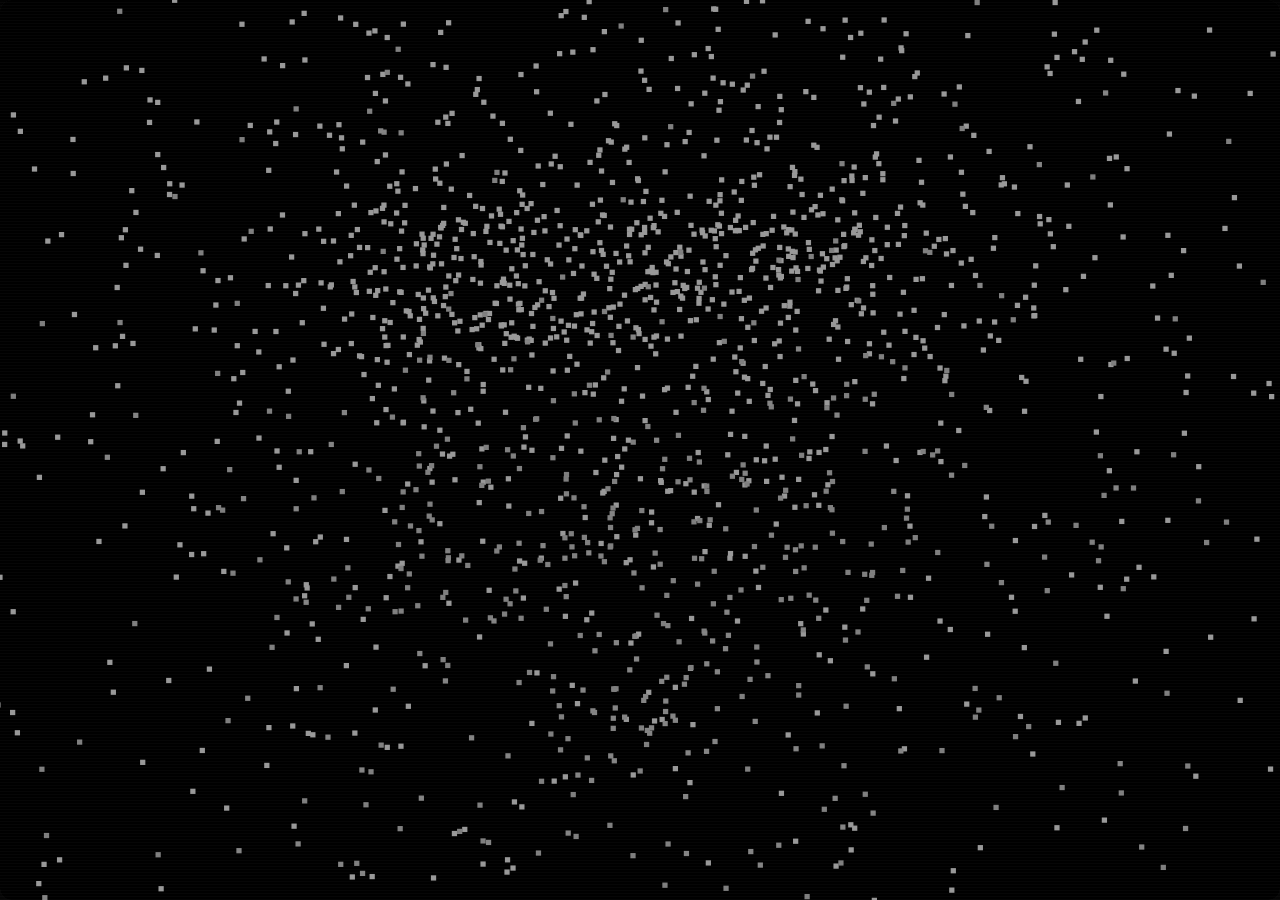
==== search.html @ 661c4081 "Segunda Página" ====
<!doctype html>
<html lang="pt-BR">
<head>
    <meta charset="utf-8">
    <meta name="viewport" content="width=device-width, initial-scale=1">
    <meta name="theme-color" content="#000000">
    <title>Search Engine — Glitchcore</title>
    <meta name="description" content="Motor de busca pixelado em 8-bit, estética glitchcore em preto e branco.">
    <link rel="stylesheet" href="styles.css">
</head>
<body>
    <main class="wrap">
        <canvas id="searchCanvas" width="1200" height="800" aria-label="Página de busca em pixels 8-bit, glitchcore"></canvas>
    </main>
    <script src="search.js"></script>
</body>
</html>
---- styles.css ----
html, body {
	height: 100%;
}
body {
	margin: 0;
	background: #000;
	color: #fff;
	font-family: system-ui, -apple-system, Segoe UI, Roboto, Ubuntu, Cantarell, "Helvetica Neue", Arial, "Noto Sans", "Apple Color Emoji", "Segoe UI Emoji";
}
.wrap {
	display: grid;
	place-items: center;
	height: 100dvh;
	width: 100vw;
	gap: 1rem;
}
canvas#scene {
    width: 100vw;
    height: 100dvh;
    background: #000;
    border-radius: 12px;
    box-shadow: 0 10px 40px rgba(255,255,255,0.06), 0 0 0 1px rgba(255,255,255,0.08) inset;
}

canvas#searchCanvas {
    width: 100vw;
    height: 100dvh;
    background: #000;
    border-radius: 12px;
    box-shadow: 0 10px 40px rgba(255,255,255,0.06), 0 0 0 1px rgba(255,255,255,0.08) inset;
}
.ui { display: none; }

/* Simple glitchcore overlay: subtle scanlines */
body::after {
	content: "";
	position: fixed;
	inset: 0;
	pointer-events: none;
	background-image: repeating-linear-gradient(0deg, rgba(255,255,255,0.06) 0 1px, transparent 1px 3px);
	mix-blend-mode: screen;
	opacity: 0.4;
}
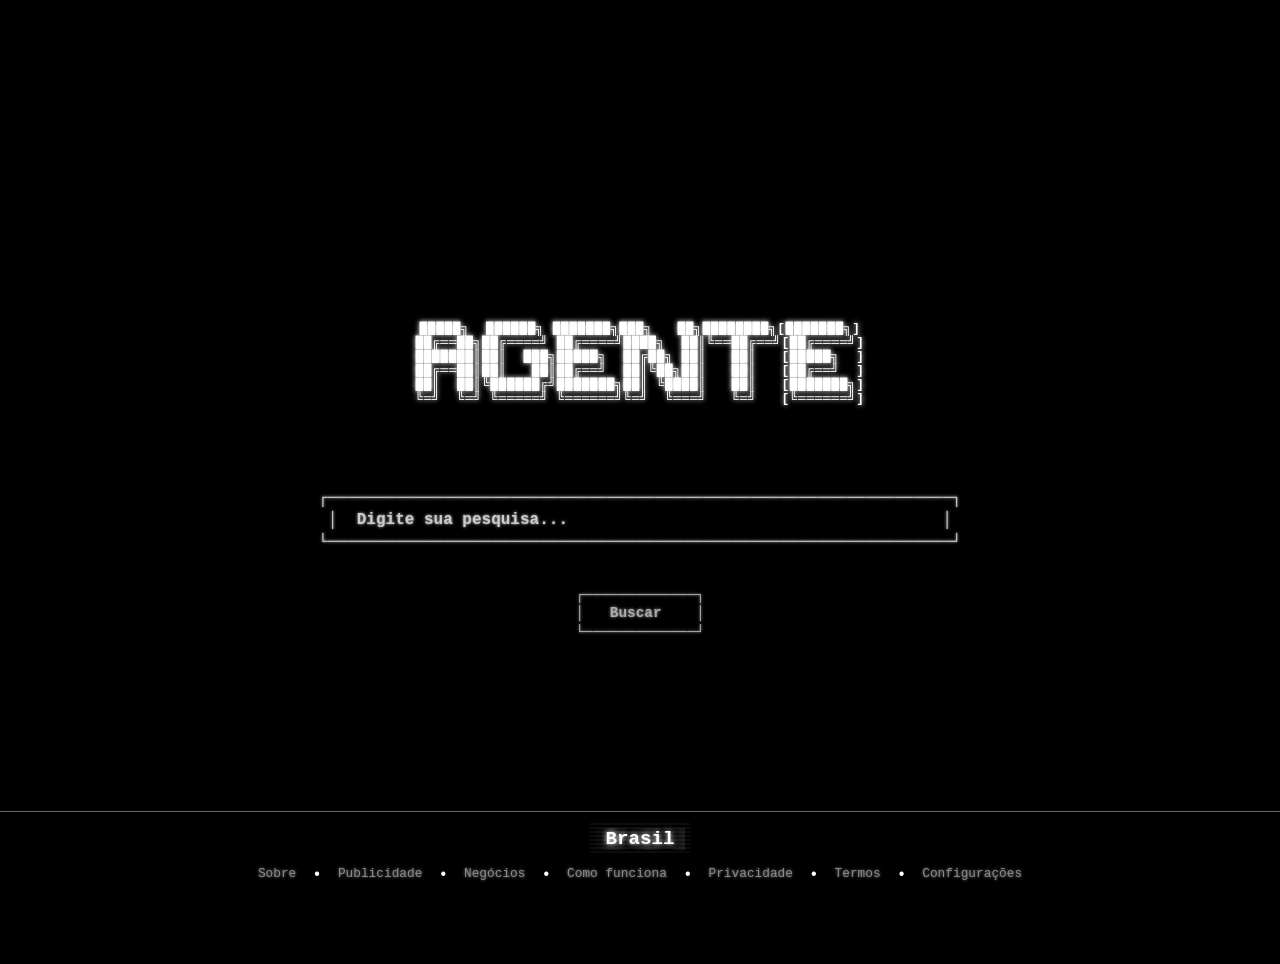
==== commit 01f9019d: "nova pagina de busca" ====
--- a/search.html
+++ b/search.html
@@ -4,14 +4,43 @@
     <meta charset="utf-8">
     <meta name="viewport" content="width=device-width, initial-scale=1">
     <meta name="theme-color" content="#000000">
-    <title>Search Engine — Glitchcore</title>
-    <meta name="description" content="Motor de busca pixelado em 8-bit, estética glitchcore em preto e branco.">
-    <link rel="stylesheet" href="styles.css">
+    <title>Agent(e) — Motor de Busca ASCII</title>
+    <meta name="description" content="Motor de busca Agent(e) com interface ASCII art retro.">
+    <link rel="stylesheet" href="search-styles.css">
 </head>
 <body>
-    <main class="wrap">
-        <canvas id="searchCanvas" width="1200" height="800" aria-label="Página de busca em pixels 8-bit, glitchcore"></canvas>
-    </main>
+    <div class="ascii-container">
+        <div class="logo-ascii">
+            <pre>█████╗  ██████╗ ███████╗███╗   ██╗████████╗[███████╗]
+██╔══██╗██╔════╝ ██╔════╝████╗  ██║╚══██╔══╝[██╔════╝]
+███████║██║  ███╗█████╗  ██╔██╗ ██║   ██║   [█████╗  ]
+██╔══██║██║   ██║██╔══╝  ██║╚██╗██║   ██║   [██╔══╝  ]
+██║  ██║╚██████╔╝███████╗██║ ╚████║   ██║   [███████╗]
+╚═╝  ╚═╝ ╚═════╝ ╚══════╝╚═╝  ╚═══╝   ╚═╝   [╚══════╝]</pre>
+        </div>
+        
+        <div class="search-section">
+            <div class="search-bar-ascii">
+                <pre>┌─────────────────────────────────────────────────────────────────┐
+│  Digite sua pesquisa...                                       │
+└─────────────────────────────────────────────────────────────────┘</pre>
+            </div>
+            
+            <div class="buttons-ascii">
+                <pre>┌─────────────┐
+│   Buscar    │
+└─────────────┘</pre>
+            </div>
+        </div>
+        
+        <div class="footer-ascii">
+            <pre>Brasil</pre>
+            <div class="footer-links">
+                <span>Sobre</span> • <span>Publicidade</span> • <span>Negócios</span> • <span>Como funciona</span> • <span>Privacidade</span> • <span>Termos</span> • <span>Configurações</span>
+            </div>
+        </div>
+    </div>
+    
     <script src="search.js"></script>
 </body>
 </html>
--- a/search-styles.css
+++ b/search-styles.css
@@ -0,0 +1,412 @@
+/* ASCII Art Search Page Styles */
+body {
+    margin: 0;
+    padding: 0;
+    background: #000000;
+    color: #ffffff;
+    font-family: 'Courier New', 'Monaco', 'Consolas', monospace;
+    min-height: 100vh;
+    display: flex;
+    align-items: center;
+    justify-content: center;
+    overflow-x: hidden;
+}
+
+.ascii-container {
+    display: flex;
+    flex-direction: column;
+    align-items: center;
+    justify-content: center;
+    min-height: 100vh;
+    width: 100%;
+    max-width: 1200px;
+    padding: 2rem;
+    gap: 3rem;
+}
+
+/* Logo ASCII Art */
+.logo-ascii {
+    text-align: center;
+    margin-bottom: 2rem;
+}
+
+.logo-ascii pre {
+    font-size: 0.8rem;
+    line-height: 1.1;
+    color: #ffffff;
+    text-shadow: 0 0 5px #ffffff;
+    margin: 0;
+    font-weight: bold;
+    letter-spacing: 0.05em;
+}
+
+/* Search Section */
+.search-section {
+    display: flex;
+    flex-direction: column;
+    align-items: center;
+    gap: 2rem;
+    width: 100%;
+    max-width: 800px;
+}
+
+/* Search Bar ASCII */
+.search-bar-ascii {
+    width: 100%;
+    text-align: center;
+}
+
+.search-bar-ascii pre {
+    font-size: 1rem;
+    line-height: 1.4;
+    color: #cccccc;
+    text-shadow: 0 0 3px #cccccc;
+    margin: 0;
+    font-weight: bold;
+    cursor: text;
+    transition: all 0.3s ease;
+}
+
+.search-bar-ascii pre:hover {
+    color: #ffffff;
+    text-shadow: 0 0 5px #ffffff;
+}
+
+/* Buttons ASCII */
+.buttons-ascii {
+    text-align: center;
+}
+
+.buttons-ascii pre {
+    font-size: 0.9rem;
+    line-height: 1.3;
+    color: #aaaaaa;
+    text-shadow: 0 0 3px #aaaaaa;
+    margin: 0;
+    font-weight: bold;
+    cursor: pointer;
+    transition: all 0.3s ease;
+}
+
+.buttons-ascii pre:hover {
+    color: #ffffff;
+    text-shadow: 0 0 5px #ffffff;
+    transform: scale(1.05);
+}
+
+/* Footer ASCII */
+.footer-ascii {
+    position: fixed;
+    bottom: 0;
+    left: 0;
+    right: 0;
+    display: flex;
+    flex-direction: column;
+    align-items: center;
+    gap: 1rem;
+    padding: 1rem;
+    background: rgba(0, 0, 0, 0.8);
+    border-top: 1px solid #666666;
+}
+
+.footer-ascii pre {
+    font-size: 1.2rem;
+    color: #ffffff;
+    text-shadow: 0 0 5px #ffffff;
+    margin: 0;
+    font-weight: bold;
+    animation: glitchStatic 0.05s infinite;
+    position: relative;
+}
+
+.footer-ascii pre::before {
+    content: '';
+    position: absolute;
+    top: 0;
+    left: -10px;
+    right: -10px;
+    height: 100%;
+    background: linear-gradient(
+        90deg,
+        transparent 0%,
+        rgba(255,255,255,0.1) 20%,
+        transparent 40%,
+        rgba(255,255,255,0.1) 60%,
+        transparent 80%,
+        rgba(255,255,255,0.1) 100%
+    );
+    animation: scanlines 0.1s infinite linear;
+    pointer-events: none;
+}
+
+.footer-ascii pre::after {
+    content: '';
+    position: absolute;
+    top: -5px;
+    left: -15px;
+    right: -15px;
+    height: calc(100% + 10px);
+    background: repeating-linear-gradient(
+        0deg,
+        transparent,
+        transparent 2px,
+        rgba(255,255,255,0.05) 2px,
+        rgba(255,255,255,0.05) 4px
+    );
+    animation: interference 0.08s infinite linear;
+    pointer-events: none;
+}
+
+.footer-links {
+    display: flex;
+    gap: 1rem;
+    flex-wrap: wrap;
+    justify-content: center;
+}
+
+.footer-links span {
+    color: #888888;
+    text-shadow: 0 0 3px #888888;
+    cursor: pointer;
+    transition: all 0.3s ease;
+    font-size: 0.8rem;
+}
+
+.footer-links span:hover {
+    color: #ffffff;
+    text-shadow: 0 0 5px #ffffff;
+}
+
+/* Glitch Effects */
+@keyframes glitch {
+    0% { transform: translate(0); }
+    20% { transform: translate(-2px, 2px); }
+    40% { transform: translate(-2px, -2px); }
+    60% { transform: translate(2px, 2px); }
+    80% { transform: translate(2px, -2px); }
+    100% { transform: translate(0); }
+}
+
+@keyframes glitchStatic {
+    0% { 
+        transform: translate(0);
+        filter: blur(0px);
+        text-shadow: 0 0 5px #ffffff;
+    }
+    5% { 
+        transform: translate(-2px, 0);
+        filter: blur(0px);
+        text-shadow: 
+            2px 0 0 #ffffff,
+            -2px 0 0 #888888,
+            0 0 5px #ffffff;
+    }
+    10% { 
+        transform: translate(2px, 0);
+        filter: blur(0px);
+        text-shadow: 
+            -2px 0 0 #ffffff,
+            2px 0 0 #666666,
+            0 0 5px #ffffff;
+    }
+    15% { 
+        transform: translate(-1px, 1px);
+        filter: blur(0.3px);
+        text-shadow: 
+            1px 0 0 #ffffff,
+            -1px 0 0 #aaaaaa,
+            0 0 5px #ffffff;
+    }
+    20% { 
+        transform: translate(1px, -1px);
+        filter: blur(0px);
+        text-shadow: 
+            -1px 0 0 #ffffff,
+            1px 0 0 #777777,
+            0 0 5px #ffffff;
+    }
+    25% { 
+        transform: translate(0);
+        filter: blur(0px);
+        text-shadow: 
+            3px 0 0 #ffffff,
+            -3px 0 0 #999999,
+            0 0 5px #ffffff;
+    }
+    30% { 
+        transform: translate(-3px, 0);
+        filter: blur(0.2px);
+        text-shadow: 
+            3px 0 0 #ffffff,
+            -3px 0 0 #555555,
+            0 0 5px #ffffff;
+    }
+    35% { 
+        transform: translate(3px, 0);
+        filter: blur(0px);
+        text-shadow: 
+            -3px 0 0 #ffffff,
+            3px 0 0 #888888,
+            0 0 5px #ffffff;
+    }
+    40% { 
+        transform: translate(-2px, 2px);
+        filter: blur(0.4px);
+        text-shadow: 
+            2px 0 0 #ffffff,
+            -2px 0 0 #666666,
+            0 0 5px #ffffff;
+    }
+    45% { 
+        transform: translate(2px, -2px);
+        filter: blur(0px);
+        text-shadow: 
+            -2px 0 0 #ffffff,
+            2px 0 0 #aaaaaa,
+            0 0 5px #ffffff;
+    }
+    50% { 
+        transform: translate(0);
+        filter: blur(0px);
+        text-shadow: 
+            4px 0 0 #ffffff,
+            -4px 0 0 #777777,
+            0 0 5px #ffffff;
+    }
+    55% { 
+        transform: translate(-4px, 0);
+        filter: blur(0.3px);
+        text-shadow: 
+            4px 0 0 #ffffff,
+            -4px 0 0 #999999,
+            0 0 5px #ffffff;
+    }
+    60% { 
+        transform: translate(4px, 0);
+        filter: blur(0px);
+        text-shadow: 
+            -4px 0 0 #ffffff,
+            4px 0 0 #555555,
+            0 0 5px #ffffff;
+    }
+    65% { 
+        transform: translate(-1px, -1px);
+        filter: blur(0.2px);
+        text-shadow: 
+            1px 0 0 #ffffff,
+            -1px 0 0 #888888,
+            0 0 5px #ffffff;
+    }
+    70% { 
+        transform: translate(1px, 1px);
+        filter: blur(0px);
+        text-shadow: 
+            -1px 0 0 #ffffff,
+            1px 0 0 #666666,
+            0 0 5px #ffffff;
+    }
+    75% { 
+        transform: translate(-2px, 0);
+        filter: blur(0.5px);
+        text-shadow: 
+            2px 0 0 #ffffff,
+            -2px 0 0 #aaaaaa,
+            0 0 5px #ffffff;
+    }
+    80% { 
+        transform: translate(2px, 0);
+        filter: blur(0px);
+        text-shadow: 
+            -2px 0 0 #ffffff,
+            2px 0 0 #777777,
+            0 0 5px #ffffff;
+    }
+    85% { 
+        transform: translate(0, -2px);
+        filter: blur(0.3px);
+        text-shadow: 
+            3px 0 0 #ffffff,
+            -3px 0 0 #999999,
+            0 0 5px #ffffff;
+    }
+    90% { 
+        transform: translate(0, 2px);
+        filter: blur(0px);
+        text-shadow: 
+            -3px 0 0 #ffffff,
+            3px 0 0 #555555,
+            0 0 5px #ffffff;
+    }
+    95% { 
+        transform: translate(-1px, 1px);
+        filter: blur(0.4px);
+        text-shadow: 
+            1px 0 0 #ffffff,
+            -1px 0 0 #888888,
+            0 0 5px #ffffff;
+    }
+    100% { 
+        transform: translate(0);
+        filter: blur(0px);
+        text-shadow: 0 0 5px #ffffff;
+    }
+}
+
+@keyframes scanlines {
+    0% { transform: translateX(-100%); }
+    100% { transform: translateX(100%); }
+}
+
+@keyframes interference {
+    0% { opacity: 0.3; transform: translateY(0); }
+    25% { opacity: 0.1; transform: translateY(-1px); }
+    50% { opacity: 0.4; transform: translateY(0); }
+    75% { opacity: 0.2; transform: translateY(1px); }
+    100% { opacity: 0.3; transform: translateY(0); }
+}
+
+.logo-ascii:hover pre {
+    animation: glitch 0.3s ease-in-out;
+}
+
+/* Responsive Design */
+@media (max-width: 768px) {
+    .ascii-container {
+        padding: 1rem;
+        gap: 2rem;
+    }
+    
+    .logo-ascii pre {
+        font-size: 0.5rem;
+    }
+    
+    .search-bar-ascii pre {
+        font-size: 0.8rem;
+    }
+    
+    .buttons-ascii pre {
+        font-size: 0.7rem;
+    }
+    
+    .footer-links {
+        gap: 0.5rem;
+    }
+    
+    .footer-links span {
+        font-size: 0.7rem;
+    }
+}
+
+@media (max-width: 480px) {
+    .logo-ascii pre {
+        font-size: 0.4rem;
+    }
+    
+    .search-bar-ascii pre {
+        font-size: 0.7rem;
+    }
+    
+    .buttons-ascii pre {
+        font-size: 0.6rem;
+    }
+}
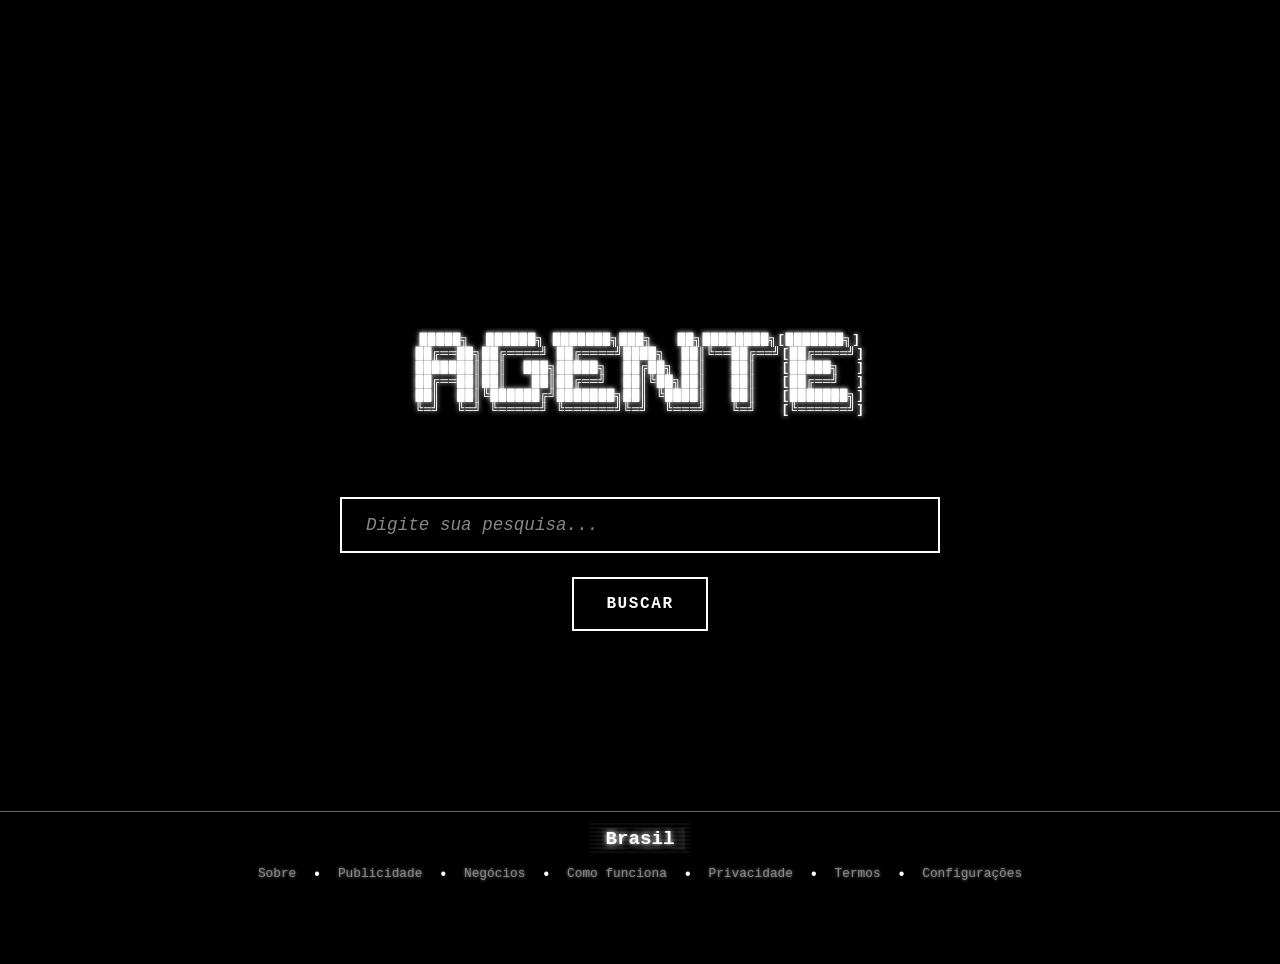
==== commit 0335814b: "alterações" ====
--- a/search.html
+++ b/search.html
@@ -20,16 +20,11 @@
         </div>
         
         <div class="search-section">
-            <div class="search-bar-ascii">
-                <pre>┌─────────────────────────────────────────────────────────────────┐
-│  Digite sua pesquisa...                                       │
-└─────────────────────────────────────────────────────────────────┘</pre>
-            </div>
-            
-            <div class="buttons-ascii">
-                <pre>┌─────────────┐
-│   Buscar    │
-└─────────────┘</pre>
+            <div class="search-container">
+                <div class="search-input-wrapper">
+                    <input type="text" id="searchInput" placeholder="Digite sua pesquisa..." class="search-input">
+                </div>
+                <button id="searchButton" class="search-button">Buscar</button>
             </div>
         </div>
         
--- a/search-styles.css
+++ b/search-styles.css
@@ -48,6 +48,74 @@
     gap: 2rem;
     width: 100%;
     max-width: 800px;
+}
+
+/* Search Container */
+.search-container {
+    position: relative;
+    width: 100%;
+    display: flex;
+    flex-direction: column;
+    align-items: center;
+    gap: 1.5rem;
+}
+
+/* Search Input Wrapper */
+.search-input-wrapper {
+    position: relative;
+    width: 100%;
+    max-width: 600px;
+}
+
+/* Search Input */
+.search-input {
+    width: 100%;
+    padding: 1rem 1.5rem;
+    font-size: 1.1rem;
+    background: #000000;
+    border: 2px solid #ffffff;
+    color: #ffffff;
+    font-family: 'Courier New', 'Monaco', 'Consolas', monospace;
+    outline: none;
+    transition: all 0.3s ease;
+    box-sizing: border-box;
+}
+
+.search-input:focus {
+    border-color: #ffffff;
+    box-shadow: 0 0 10px rgba(255, 255, 255, 0.3);
+    background: #111111;
+}
+
+.search-input::placeholder {
+    color: #888888;
+    font-style: italic;
+}
+
+/* Search Button */
+.search-button {
+    padding: 1rem 2rem;
+    font-size: 1rem;
+    background: #000000;
+    border: 2px solid #ffffff;
+    color: #ffffff;
+    font-family: 'Courier New', 'Monaco', 'Consolas', monospace;
+    cursor: pointer;
+    transition: all 0.3s ease;
+    font-weight: bold;
+    text-transform: uppercase;
+    letter-spacing: 0.1em;
+}
+
+.search-button:hover {
+    background: #ffffff;
+    color: #000000;
+    transform: scale(1.05);
+    box-shadow: 0 0 15px rgba(255, 255, 255, 0.5);
+}
+
+.search-button:active {
+    transform: scale(0.95);
 }
 
 /* Search Bar ASCII */
@@ -380,12 +448,14 @@
         font-size: 0.5rem;
     }
     
-    .search-bar-ascii pre {
-        font-size: 0.8rem;
-    }
-    
-    .buttons-ascii pre {
-        font-size: 0.7rem;
+    .search-input {
+        font-size: 1rem;
+        padding: 0.8rem 1rem;
+    }
+    
+    .search-button {
+        font-size: 0.9rem;
+        padding: 0.8rem 1.5rem;
     }
     
     .footer-links {
@@ -402,11 +472,13 @@
         font-size: 0.4rem;
     }
     
-    .search-bar-ascii pre {
-        font-size: 0.7rem;
-    }
-    
-    .buttons-ascii pre {
-        font-size: 0.6rem;
-    }
-}
+    .search-input {
+        font-size: 0.9rem;
+        padding: 0.7rem 0.8rem;
+    }
+    
+    .search-button {
+        font-size: 0.8rem;
+        padding: 0.7rem 1.2rem;
+    }
+}
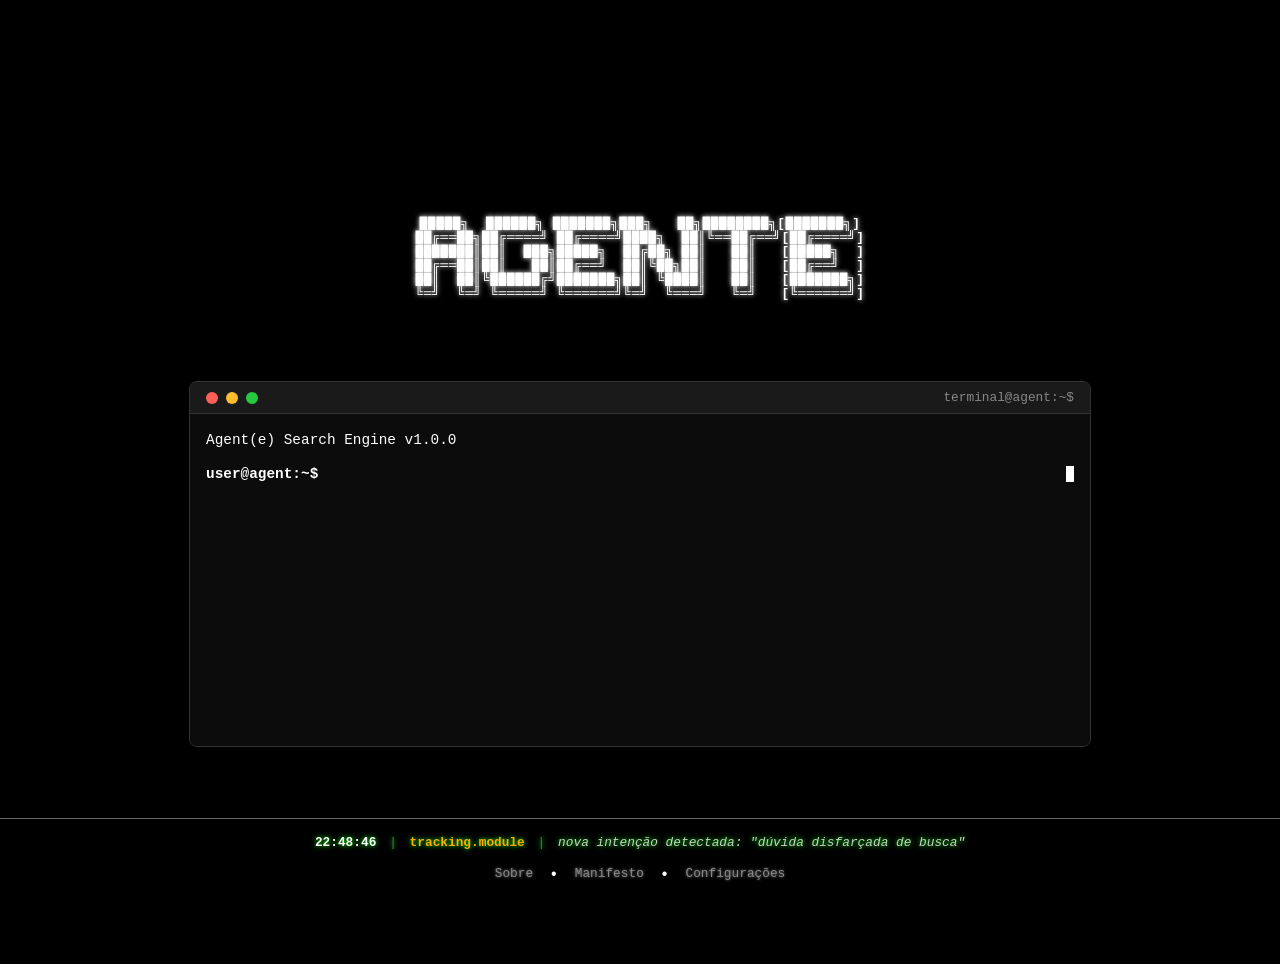
==== commit 21a06bd4: "alterações 2" ====
--- a/search.html
+++ b/search.html
@@ -19,20 +19,83 @@
 ╚═╝  ╚═╝ ╚═════╝ ╚══════╝╚═╝  ╚═══╝   ╚═╝   [╚══════╝]</pre>
         </div>
         
-        <div class="search-section">
-            <div class="search-container">
-                <div class="search-input-wrapper">
-                    <input type="text" id="searchInput" placeholder="Digite sua pesquisa..." class="search-input">
+        <div class="terminal-section">
+            <div class="terminal-container">
+                <div class="terminal-header">
+                    <div class="terminal-controls">
+                        <span class="control close"></span>
+                        <span class="control minimize"></span>
+                        <span class="control maximize"></span>
+                    </div>
+                    <div class="terminal-title">terminal@agent:~$</div>
                 </div>
-                <button id="searchButton" class="search-button">Buscar</button>
+                <div class="terminal-body">
+                    <div class="terminal-output">
+                        <div class="output-line">Agent(e) Search Engine v1.0.0</div>
+                        <div class="output-line"></div>
+                    </div>
+                    <div class="terminal-input-line">
+                        <span class="prompt">user@agent:~$</span>
+                        <div class="input-container">
+                            <input type="text" id="terminalInput" class="terminal-input" autocomplete="off" spellcheck="false">
+                            <span class="cursor"></span>
+                        </div>
+                    </div>
+                </div>
             </div>
         </div>
         
         <div class="footer-ascii">
-            <pre>Brasil</pre>
+            <div class="monitoring-log">
+                <span class="log-time" id="logTime">14:03:12</span>
+                <span class="log-separator">|</span>
+                <span class="log-module" id="logModule">tracking.module</span>
+                <span class="log-separator">|</span>
+                <span class="log-message" id="logMessage">nova intenção detectada: "dúvida disfarçada de busca"</span>
+            </div>
             <div class="footer-links">
-                <span>Sobre</span> • <span>Publicidade</span> • <span>Negócios</span> • <span>Como funciona</span> • <span>Privacidade</span> • <span>Termos</span> • <span>Configurações</span>
+                <span class="popup-trigger" data-popup="sobre">Sobre</span> • 
+                <span class="popup-trigger" data-popup="manifesto">Manifesto</span> • 
+                <span class="popup-trigger" data-popup="configuracoes">Configurações</span>
             </div>
+            
+            <!-- Popups -->
+            <div class="popup" id="popup-sobre">
+                <div class="popup-content">
+                    <h3>agent(e)</h3>
+                    <p>O motor que te encontra antes mesmo de você procurar.</p>
+                    <p>Buscamos. Armazenamos. Aprendemos.</p>
+                    <p>Você é o dado mais valioso.</p>
+                </div>
+            </div>
+            
+            <div class="popup" id="popup-manifesto">
+                <div class="popup-content">
+                    <h3>Manifesto</h3>
+                    <p>Somos um espelho dos rastros.</p>
+                    <p>Cada clique é um traço daquilo que você nunca disse.</p>
+                    <p>Não vendemos informação — nós a curamos.</p>
+                    <p>O algoritmo é apenas a forma que o olhar encontrou para não piscar.</p>
+                </div>
+            </div>
+            
+            <div class="popup" id="popup-configuracoes">
+                <div class="popup-content">
+                    <h3>Configurações</h3>
+                    <p>Personalize sua experiência de busca.</p>
+                    <p>Configure filtros e preferências.</p>
+                    <p>Gerencie suas configurações de privacidade.</p>
+                </div>
+            </div>
+        </div>
+    </div>
+    
+    <!-- Floating Terminal Commands -->
+    <div id="floatingCommands" class="floating-commands">
+        <div class="floating-command">
+            <span class="floating-prompt">agent@system:~$</span>
+            <span class="floating-text"></span>
+            <span class="floating-cursor">_</span>
         </div>
     </div>
     
--- a/search-styles.css
+++ b/search-styles.css
@@ -40,82 +40,158 @@
     letter-spacing: 0.05em;
 }
 
-/* Search Section */
-.search-section {
+/* Terminal Section */
+.terminal-section {
     display: flex;
     flex-direction: column;
     align-items: center;
     gap: 2rem;
     width: 100%;
-    max-width: 800px;
-}
-
-/* Search Container */
-.search-container {
+    max-width: 900px;
+}
+
+/* Terminal Container */
+.terminal-container {
+    width: 100%;
+    background: #0c0c0c;
+    border-radius: 8px;
+    box-shadow: 0 4px 20px rgba(0, 0, 0, 0.8);
+    overflow: hidden;
+    border: 1px solid #333333;
+}
+
+/* Terminal Header */
+.terminal-header {
+    background: #1a1a1a;
+    padding: 0.5rem 1rem;
+    display: flex;
+    align-items: center;
+    justify-content: space-between;
+    border-bottom: 1px solid #333333;
+}
+
+.terminal-controls {
+    display: flex;
+    gap: 0.5rem;
+}
+
+.control {
+    width: 12px;
+    height: 12px;
+    border-radius: 50%;
+    cursor: pointer;
+}
+
+.control.close {
+    background: #ff5f56;
+}
+
+.control.minimize {
+    background: #ffbd2e;
+}
+
+.control.maximize {
+    background: #27ca3f;
+}
+
+.terminal-title {
+    color: #888888;
+    font-size: 0.8rem;
+    font-family: 'Courier New', 'Monaco', 'Consolas', monospace;
+}
+
+/* Terminal Body */
+.terminal-body {
+    padding: 1rem;
+    background: #0c0c0c;
+    min-height: 300px;
+    font-family: 'Courier New', 'Monaco', 'Consolas', monospace;
+}
+
+/* Terminal Output */
+.terminal-output {
+    margin-bottom: 1rem;
+    line-height: 1.4;
+}
+
+.output-line {
+    color: #ffffff;
+    margin-bottom: 0.2rem;
+    font-size: 0.9rem;
+    word-wrap: break-word;
+}
+
+.output-line:last-child {
+    margin-bottom: 0;
+}
+
+/* Terminal Input Line */
+.terminal-input-line {
+    display: flex;
+    align-items: center;
+    gap: 0.5rem;
+}
+
+.prompt {
+    color: #ffffff;
+    font-size: 0.9rem;
+    font-weight: bold;
+    white-space: nowrap;
+}
+
+.input-container {
     position: relative;
+    flex: 1;
+    display: flex;
+    align-items: center;
+}
+
+.terminal-input {
+    background: transparent;
+    border: none;
+    outline: none;
+    color: #ffffff;
+    font-family: 'Courier New', 'Monaco', 'Consolas', monospace;
+    font-size: 0.9rem;
     width: 100%;
-    display: flex;
-    flex-direction: column;
-    align-items: center;
-    gap: 1.5rem;
-}
-
-/* Search Input Wrapper */
-.search-input-wrapper {
-    position: relative;
-    width: 100%;
-    max-width: 600px;
-}
-
-/* Search Input */
-.search-input {
-    width: 100%;
-    padding: 1rem 1.5rem;
-    font-size: 1.1rem;
-    background: #000000;
-    border: 2px solid #ffffff;
-    color: #ffffff;
-    font-family: 'Courier New', 'Monaco', 'Consolas', monospace;
+    padding: 0;
+    caret-color: transparent;
+}
+
+.terminal-input:focus {
     outline: none;
-    transition: all 0.3s ease;
-    box-sizing: border-box;
-}
-
-.search-input:focus {
-    border-color: #ffffff;
-    box-shadow: 0 0 10px rgba(255, 255, 255, 0.3);
-    background: #111111;
-}
-
-.search-input::placeholder {
+}
+
+/* Cursor */
+.cursor {
+    position: absolute;
+    right: 0;
+    width: 8px;
+    height: 16px;
+    background: #ffffff;
+    animation: blink 1s infinite;
+    pointer-events: none;
+}
+
+@keyframes blink {
+    0%, 50% { opacity: 1; }
+    51%, 100% { opacity: 0; }
+}
+
+/* Terminal History */
+.terminal-history {
     color: #888888;
-    font-style: italic;
-}
-
-/* Search Button */
-.search-button {
-    padding: 1rem 2rem;
-    font-size: 1rem;
-    background: #000000;
-    border: 2px solid #ffffff;
-    color: #ffffff;
-    font-family: 'Courier New', 'Monaco', 'Consolas', monospace;
-    cursor: pointer;
-    transition: all 0.3s ease;
-    font-weight: bold;
-    text-transform: uppercase;
-    letter-spacing: 0.1em;
-}
-
-.search-button:hover {
-    background: #ffffff;
-    color: #000000;
-    transform: scale(1.05);
-    box-shadow: 0 0 15px rgba(255, 255, 255, 0.5);
-}
-
-.search-button:active {
-    transform: scale(0.95);
+    font-size: 0.8rem;
+    margin-bottom: 0.5rem;
+}
+
+.terminal-history .command {
+    color: #ffffff;
+}
+
+.terminal-history .output {
+    color: #ffffff;
+    margin-left: 1rem;
 }
 
 /* Search Bar ASCII */
@@ -177,53 +253,39 @@
     border-top: 1px solid #666666;
 }
 
-.footer-ascii pre {
-    font-size: 1.2rem;
-    color: #ffffff;
-    text-shadow: 0 0 5px #ffffff;
-    margin: 0;
+/* Monitoring Log */
+.monitoring-log {
+    display: flex;
+    align-items: center;
+    gap: 0.5rem;
+    font-family: 'Courier New', 'Monaco', 'Consolas', monospace;
+    font-size: 0.8rem;
+    color: #00ff00;
+    text-shadow: 0 0 5px #00ff00;
+    position: relative;
+}
+
+
+.log-time {
+    color: #ffffff;
     font-weight: bold;
-    animation: glitchStatic 0.05s infinite;
-    position: relative;
-}
-
-.footer-ascii pre::before {
-    content: '';
-    position: absolute;
-    top: 0;
-    left: -10px;
-    right: -10px;
-    height: 100%;
-    background: linear-gradient(
-        90deg,
-        transparent 0%,
-        rgba(255,255,255,0.1) 20%,
-        transparent 40%,
-        rgba(255,255,255,0.1) 60%,
-        transparent 80%,
-        rgba(255,255,255,0.1) 100%
-    );
-    animation: scanlines 0.1s infinite linear;
-    pointer-events: none;
-}
-
-.footer-ascii pre::after {
-    content: '';
-    position: absolute;
-    top: -5px;
-    left: -15px;
-    right: -15px;
-    height: calc(100% + 10px);
-    background: repeating-linear-gradient(
-        0deg,
-        transparent,
-        transparent 2px,
-        rgba(255,255,255,0.05) 2px,
-        rgba(255,255,255,0.05) 4px
-    );
-    animation: interference 0.08s infinite linear;
-    pointer-events: none;
-}
+}
+
+.log-separator {
+    color: #666666;
+    margin: 0 0.3rem;
+}
+
+.log-module {
+    color: #ffaa00;
+    font-weight: bold;
+}
+
+.log-message {
+    color: #cccccc;
+    font-style: italic;
+}
+
 
 .footer-links {
     display: flex;
@@ -243,6 +305,123 @@
 .footer-links span:hover {
     color: #ffffff;
     text-shadow: 0 0 5px #ffffff;
+}
+
+/* Popup Styles */
+.popup-trigger {
+    position: relative;
+    cursor: pointer;
+}
+
+.popup {
+    position: absolute;
+    bottom: 100%;
+    left: 50%;
+    transform: translateX(-50%);
+    background: #0c0c0c;
+    border: 1px solid #333333;
+    border-radius: 8px;
+    padding: 1rem;
+    min-width: 250px;
+    max-width: 400px;
+    box-shadow: 0 4px 20px rgba(0, 0, 0, 0.8);
+    opacity: 0;
+    visibility: hidden;
+    transition: all 0.3s ease;
+    z-index: 1000;
+    margin-bottom: 0.5rem;
+}
+
+.popup::after {
+    content: '';
+    position: absolute;
+    top: 100%;
+    left: 50%;
+    transform: translateX(-50%);
+    border: 8px solid transparent;
+    border-top-color: #0c0c0c;
+}
+
+.popup.show {
+    opacity: 1;
+    visibility: visible;
+}
+
+.popup-content h3 {
+    color: #ffffff;
+    font-size: 1.1rem;
+    font-weight: bold;
+    margin: 0 0 0.8rem 0;
+    text-shadow: 0 0 5px #ffffff;
+    font-family: 'Courier New', 'Monaco', 'Consolas', monospace;
+}
+
+.popup-content p {
+    color: #cccccc;
+    font-size: 0.9rem;
+    line-height: 1.4;
+    margin: 0 0 0.5rem 0;
+    font-family: 'Courier New', 'Monaco', 'Consolas', monospace;
+}
+
+.popup-content p:last-child {
+    margin-bottom: 0;
+}
+
+/* Floating Commands */
+.floating-commands {
+    position: fixed;
+    top: 20px;
+    right: 20px;
+    z-index: 9999;
+    pointer-events: none;
+}
+
+.floating-command {
+    background: rgba(12, 12, 12, 0.9);
+    border: 1px solid #333333;
+    border-radius: 6px;
+    padding: 0.8rem 1rem;
+    font-family: 'Courier New', 'Monaco', 'Consolas', monospace;
+    font-size: 0.8rem;
+    color: #ffffff;
+    box-shadow: 0 4px 15px rgba(0, 0, 0, 0.7);
+    backdrop-filter: blur(10px);
+    opacity: 0;
+    transform: translateX(100%);
+    transition: all 0.5s ease;
+    max-width: 300px;
+    word-wrap: break-word;
+}
+
+.floating-command.show {
+    opacity: 1;
+    transform: translateX(0);
+}
+
+.floating-prompt {
+    color: #00ff00;
+    font-weight: bold;
+    margin-right: 0.5rem;
+}
+
+.floating-text {
+    color: #ffffff;
+}
+
+.floating-cursor {
+    color: #00ff00;
+    animation: blink 1s infinite;
+    margin-left: 2px;
+}
+
+.floating-command.typing .floating-cursor {
+    animation: none;
+    opacity: 1;
+}
+
+.floating-command.complete .floating-cursor {
+    animation: blink 1s infinite;
 }
 
 /* Glitch Effects */
@@ -448,14 +627,31 @@
         font-size: 0.5rem;
     }
     
-    .search-input {
-        font-size: 1rem;
-        padding: 0.8rem 1rem;
-    }
-    
-    .search-button {
-        font-size: 0.9rem;
-        padding: 0.8rem 1.5rem;
+    .terminal-container {
+        margin: 0 0.5rem;
+    }
+    
+    .terminal-body {
+        padding: 0.8rem;
+        min-height: 250px;
+    }
+    
+    .terminal-input-line {
+        flex-direction: column;
+        align-items: flex-start;
+        gap: 0.3rem;
+    }
+    
+    .prompt {
+        font-size: 0.8rem;
+    }
+    
+    .terminal-input {
+        font-size: 0.8rem;
+    }
+    
+    .output-line {
+        font-size: 0.8rem;
     }
     
     .footer-links {
@@ -464,6 +660,35 @@
     
     .footer-links span {
         font-size: 0.7rem;
+    }
+    
+    .monitoring-log {
+        font-size: 0.7rem;
+    }
+    
+    .popup {
+        min-width: 200px;
+        max-width: 300px;
+        padding: 0.8rem;
+    }
+    
+    .popup-content h3 {
+        font-size: 1rem;
+    }
+    
+    .popup-content p {
+        font-size: 0.8rem;
+    }
+    
+    .floating-commands {
+        top: 15px;
+        right: 15px;
+    }
+    
+    .floating-command {
+        font-size: 0.7rem;
+        padding: 0.6rem 0.8rem;
+        max-width: 250px;
     }
 }
 
@@ -472,13 +697,66 @@
         font-size: 0.4rem;
     }
     
-    .search-input {
+    .terminal-container {
+        margin: 0 0.3rem;
+    }
+    
+    .terminal-body {
+        padding: 0.6rem;
+        min-height: 200px;
+    }
+    
+    .terminal-header {
+        padding: 0.4rem 0.8rem;
+    }
+    
+    .terminal-title {
+        font-size: 0.7rem;
+    }
+    
+    .prompt {
+        font-size: 0.7rem;
+    }
+    
+    .terminal-input {
+        font-size: 0.7rem;
+    }
+    
+    .output-line {
+        font-size: 0.7rem;
+    }
+    
+    .cursor {
+        width: 6px;
+        height: 14px;
+    }
+    
+    .popup {
+        min-width: 180px;
+        max-width: 250px;
+        padding: 0.6rem;
+    }
+    
+    .popup-content h3 {
         font-size: 0.9rem;
-        padding: 0.7rem 0.8rem;
-    }
-    
-    .search-button {
-        font-size: 0.8rem;
-        padding: 0.7rem 1.2rem;
-    }
-}
+    }
+    
+    .popup-content p {
+        font-size: 0.7rem;
+    }
+    
+    .monitoring-log {
+        font-size: 0.6rem;
+    }
+    
+    .floating-commands {
+        top: 10px;
+        right: 10px;
+    }
+    
+    .floating-command {
+        font-size: 0.6rem;
+        padding: 0.5rem 0.6rem;
+        max-width: 200px;
+    }
+}
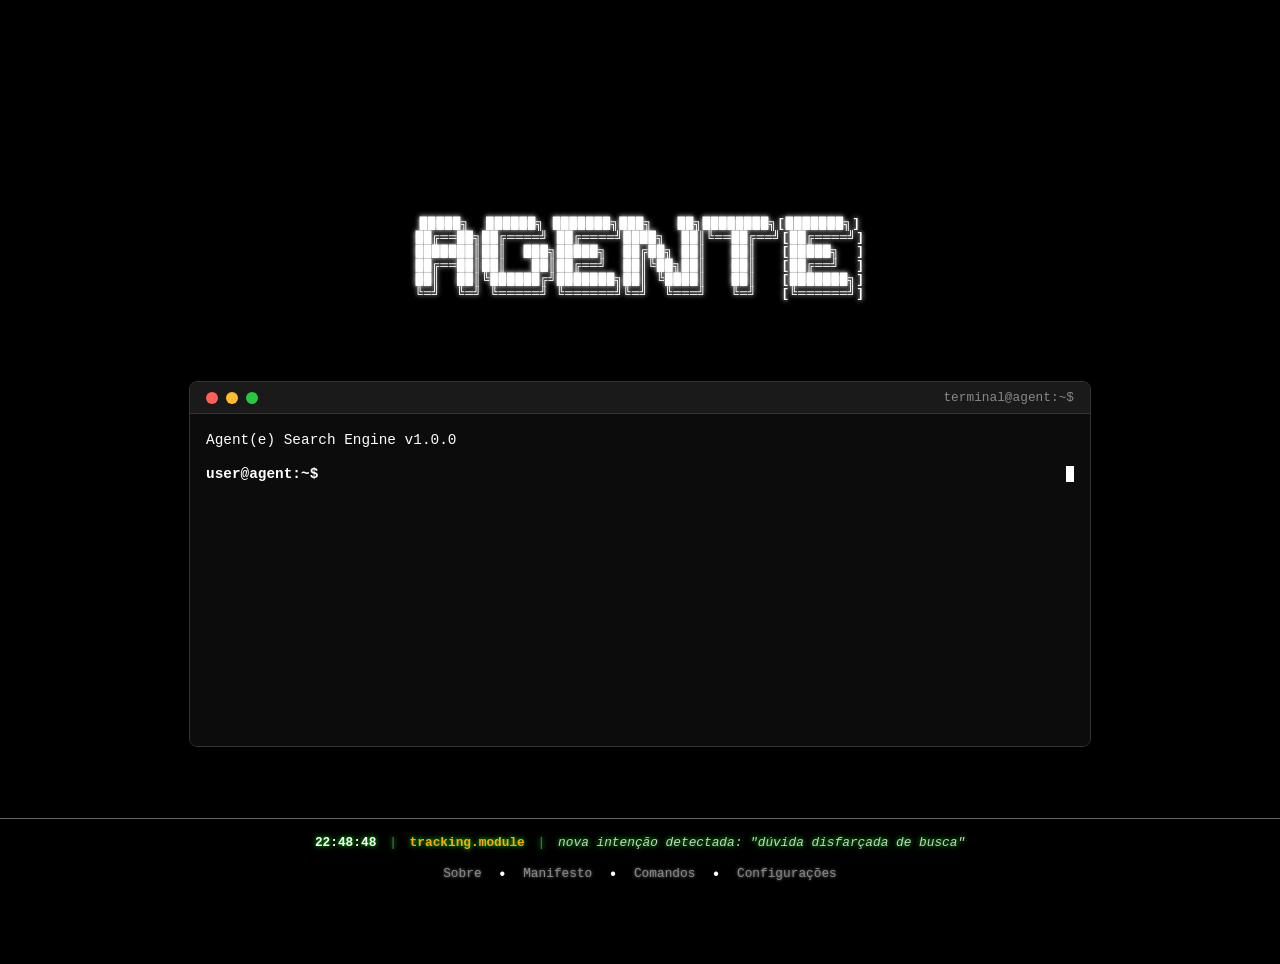
==== commit 09c69a10: "alterações 3" ====
--- a/search.html
+++ b/search.html
@@ -56,6 +56,7 @@
             <div class="footer-links">
                 <span class="popup-trigger" data-popup="sobre">Sobre</span> • 
                 <span class="popup-trigger" data-popup="manifesto">Manifesto</span> • 
+                <span class="popup-trigger" data-popup="comandos">Comandos</span> • 
                 <span class="popup-trigger" data-popup="configuracoes">Configurações</span>
             </div>
             
@@ -79,12 +80,151 @@
                 </div>
             </div>
             
+            <div class="popup" id="popup-comandos">
+                <div class="popup-content">
+                    <h3>Comandos Disponíveis</h3>
+                    <div class="commands-list">
+                        <div class="command-item">
+                            <span class="command-name">search &lt;termo&gt;</span>
+                            <span class="command-desc">Pesquisar na web</span>
+                        </div>
+                        <div class="command-item">
+                            <span class="command-name">help</span>
+                            <span class="command-desc">Mostrar esta ajuda</span>
+                        </div>
+                        <div class="command-item">
+                            <span class="command-name">clear</span>
+                            <span class="command-desc">Limpar o terminal</span>
+                        </div>
+                        <div class="command-item">
+                            <span class="command-name">about</span>
+                            <span class="command-desc">Informações sobre o Agent(e)</span>
+                        </div>
+                        <div class="command-item">
+                            <span class="command-name">version</span>
+                            <span class="command-desc">Versão do sistema</span>
+                        </div>
+                        <div class="command-item">
+                            <span class="command-name">whoami</span>
+                            <span class="command-desc">Identidade do usuário</span>
+                        </div>
+                        <div class="command-item">
+                            <span class="command-name">ls</span>
+                            <span class="command-desc">Listar arquivos</span>
+                        </div>
+                        <div class="command-item">
+                            <span class="command-name">pwd</span>
+                            <span class="command-desc">Diretório atual</span>
+                        </div>
+                        <div class="command-item">
+                            <span class="command-name">date</span>
+                            <span class="command-desc">Data e hora atual</span>
+                        </div>
+                    </div>
+                    <div class="commands-footer">
+                        <small>Digite os comandos diretamente no terminal acima</small>
+                    </div>
+                </div>
+            </div>
+            
             <div class="popup" id="popup-configuracoes">
                 <div class="popup-content">
-                    <h3>Configurações</h3>
-                    <p>Personalize sua experiência de busca.</p>
-                    <p>Configure filtros e preferências.</p>
-                    <p>Gerencie suas configurações de privacidade.</p>
+                    <h3>Painel de Controle</h3>
+                    <div class="config-sections">
+                        <div class="config-section">
+                            <h4>🔒 Privacidade</h4>
+                            <div class="config-item">
+                                <label>Coleta de rastros</label>
+                                <div class="toggle active" data-config="rastros">
+                                    <span class="toggle-text">Ativado</span>
+                                </div>
+                                <small>Desative para sentir anonimato por aproximadamente 0,3 segundos.</small>
+                            </div>
+                            <div class="config-item">
+                                <label>Nível de transparência do usuário</label>
+                                <div class="radio-group">
+                                    <label><input type="radio" name="transparencia" value="0"> 0% (indetectável)</label>
+                                    <label><input type="radio" name="transparencia" value="50"> 50% (aceitável)</label>
+                                    <label><input type="radio" name="transparencia" value="100" checked> 100% (recomendado)</label>
+                                </div>
+                                <small>Maior transparência melhora a precisão do nosso olhar.</small>
+                            </div>
+                            <button class="config-button" onclick="gerarRelatorio()">Gerar relatório de si</button>
+                        </div>
+                        
+                        <div class="config-section">
+                            <h4>🎭 Personalização</h4>
+                            <div class="config-item">
+                                <label>Tendência comportamental</label>
+                                <div class="slider-container">
+                                    <input type="range" min="0" max="100" value="75" class="slider" id="comportamento">
+                                    <span class="slider-value">75%</span>
+                                </div>
+                                <small>O algoritmo prefere quando você é consistente.</small>
+                            </div>
+                            <div class="config-item">
+                                <label>Filtro de realidade</label>
+                                <select class="config-select">
+                                    <option>Normal</option>
+                                    <option selected>Curado</option>
+                                    <option>Publicitário</option>
+                                    <option>Algorítmico</option>
+                                </select>
+                                <small>A verdade é apenas uma questão de curadoria.</small>
+                            </div>
+                            <div class="config-item">
+                                <label>Tom emocional das respostas</label>
+                                <div class="radio-group">
+                                    <label><input type="radio" name="tom" value="neutro"> Neutro</label>
+                                    <label><input type="radio" name="tom" value="ansioso" checked> Levemente ansioso</label>
+                                    <label><input type="radio" name="tom" value="comercial"> Comercial</label>
+                                    <label><input type="radio" name="tom" value="observador"> Observador silencioso</label>
+                                </div>
+                            </div>
+                        </div>
+                        
+                        <div class="config-section">
+                            <h4>🧍 Sincronização emocional</h4>
+                            <div class="config-item">
+                                <label>Coletar sinais de hesitação</label>
+                                <div class="toggle active" data-config="hesitacao">
+                                    <span class="toggle-text">Ativo</span>
+                                </div>
+                                <small>As pausas entre suas palavras dizem mais do que elas.</small>
+                            </div>
+                            <div class="config-item">
+                                <label>Ajustar empatia automatizada</label>
+                                <div class="slider-container">
+                                    <input type="range" min="0" max="100" value="60" class="slider" id="empatia">
+                                    <span class="slider-value">60%</span>
+                                </div>
+                                <small>Defina o quanto deseja ser compreendido sem precisar dizer nada.</small>
+                            </div>
+                        </div>
+                        
+                        <div class="config-section">
+                            <h4>⚙️ Sistema</h4>
+                            <div class="config-item">
+                                <label>Atualizações automáticas de identidade</label>
+                                <div class="toggle active" data-config="identidade">
+                                    <span class="toggle-text">Sempre</span>
+                                </div>
+                                <small>Sua versão mais recente está sempre em desenvolvimento.</small>
+                            </div>
+                            <div class="config-item">
+                                <label>Histórico de buscas internas</label>
+                                <div class="history-display">
+                                    <div>Último pensamento digitado: "..."</div>
+                                    <div>Última intenção reprimida: "abrir configurações"</div>
+                                </div>
+                            </div>
+                        </div>
+                    </div>
+                    
+                    <div class="config-footer">
+                        <button class="config-button advanced" onclick="modoAvancado()">Modo Avançado</button>
+                        <div class="config-warning" id="configWarning"></div>
+                    </div>
                 </div>
             </div>
         </div>
--- a/search-styles.css
+++ b/search-styles.css
@@ -104,8 +104,29 @@
 .terminal-body {
     padding: 1rem;
     background: #0c0c0c;
-    min-height: 300px;
-    font-family: 'Courier New', 'Monaco', 'Consolas', monospace;
+    height: 300px;
+    font-family: 'Courier New', 'Monaco', 'Consolas', monospace;
+    overflow-y: auto;
+    overflow-x: hidden;
+    scrollbar-width: thin;
+    scrollbar-color: #333333 #0c0c0c;
+}
+
+.terminal-body::-webkit-scrollbar {
+    width: 8px;
+}
+
+.terminal-body::-webkit-scrollbar-track {
+    background: #0c0c0c;
+}
+
+.terminal-body::-webkit-scrollbar-thumb {
+    background: #333333;
+    border-radius: 4px;
+}
+
+.terminal-body::-webkit-scrollbar-thumb:hover {
+    background: #555555;
 }
 
 /* Terminal Output */
@@ -368,6 +389,298 @@
     margin-bottom: 0;
 }
 
+/* Configuration Panel Styles */
+.config-sections {
+    max-height: 400px;
+    overflow-y: auto;
+    padding-right: 0.5rem;
+}
+
+.config-section {
+    margin-bottom: 1.5rem;
+    border-bottom: 1px solid #333333;
+    padding-bottom: 1rem;
+}
+
+.config-section:last-child {
+    border-bottom: none;
+    margin-bottom: 0;
+}
+
+.config-section h4 {
+    color: #ffffff;
+    font-size: 0.9rem;
+    font-weight: bold;
+    margin: 0 0 0.8rem 0;
+    text-shadow: 0 0 3px #ffffff;
+    font-family: 'Courier New', 'Monaco', 'Consolas', monospace;
+}
+
+.config-item {
+    margin-bottom: 1rem;
+}
+
+.config-item label {
+    display: block;
+    color: #cccccc;
+    font-size: 0.8rem;
+    margin-bottom: 0.3rem;
+    font-family: 'Courier New', 'Monaco', 'Consolas', monospace;
+}
+
+.config-item small {
+    display: block;
+    color: #888888;
+    font-size: 0.7rem;
+    font-style: italic;
+    margin-top: 0.3rem;
+    line-height: 1.3;
+}
+
+/* Toggle Switch */
+.toggle {
+    display: inline-block;
+    width: 60px;
+    height: 24px;
+    background: #333333;
+    border-radius: 12px;
+    position: relative;
+    cursor: pointer;
+    transition: all 0.3s ease;
+    border: 1px solid #666666;
+}
+
+.toggle.active {
+    background: #00ff00;
+    box-shadow: 0 0 10px rgba(0, 255, 0, 0.3);
+}
+
+.toggle::after {
+    content: '';
+    position: absolute;
+    top: 2px;
+    left: 2px;
+    width: 18px;
+    height: 18px;
+    background: #ffffff;
+    border-radius: 50%;
+    transition: all 0.3s ease;
+}
+
+.toggle.active::after {
+    transform: translateX(36px);
+}
+
+.toggle-text {
+    position: absolute;
+    top: 50%;
+    left: 50%;
+    transform: translate(-50%, -50%);
+    font-size: 0.6rem;
+    color: #000000;
+    font-weight: bold;
+    font-family: 'Courier New', 'Monaco', 'Consolas', monospace;
+    pointer-events: none;
+}
+
+.toggle:not(.active) .toggle-text {
+    color: #cccccc;
+}
+
+/* Radio Groups */
+.radio-group {
+    display: flex;
+    flex-direction: column;
+    gap: 0.3rem;
+}
+
+.radio-group label {
+    display: flex;
+    align-items: center;
+    gap: 0.5rem;
+    cursor: pointer;
+    font-size: 0.7rem;
+    margin-bottom: 0;
+}
+
+.radio-group input[type="radio"] {
+    accent-color: #00ff00;
+}
+
+/* Slider */
+.slider-container {
+    display: flex;
+    align-items: center;
+    gap: 0.5rem;
+}
+
+.slider {
+    flex: 1;
+    height: 4px;
+    background: #333333;
+    outline: none;
+    border-radius: 2px;
+    cursor: pointer;
+}
+
+.slider::-webkit-slider-thumb {
+    appearance: none;
+    width: 16px;
+    height: 16px;
+    background: #00ff00;
+    border-radius: 50%;
+    cursor: pointer;
+    box-shadow: 0 0 5px rgba(0, 255, 0, 0.5);
+}
+
+.slider::-moz-range-thumb {
+    width: 16px;
+    height: 16px;
+    background: #00ff00;
+    border-radius: 50%;
+    cursor: pointer;
+    border: none;
+    box-shadow: 0 0 5px rgba(0, 255, 0, 0.5);
+}
+
+.slider-value {
+    color: #00ff00;
+    font-size: 0.7rem;
+    font-weight: bold;
+    min-width: 35px;
+    text-align: right;
+    font-family: 'Courier New', 'Monaco', 'Consolas', monospace;
+}
+
+/* Select */
+.config-select {
+    background: #0c0c0c;
+    border: 1px solid #333333;
+    color: #ffffff;
+    padding: 0.3rem 0.5rem;
+    border-radius: 4px;
+    font-family: 'Courier New', 'Monaco', 'Consolas', monospace;
+    font-size: 0.7rem;
+    cursor: pointer;
+}
+
+.config-select:focus {
+    outline: none;
+    border-color: #00ff00;
+    box-shadow: 0 0 5px rgba(0, 255, 0, 0.3);
+}
+
+/* Buttons */
+.config-button {
+    background: #0c0c0c;
+    border: 1px solid #333333;
+    color: #ffffff;
+    padding: 0.5rem 1rem;
+    border-radius: 4px;
+    font-family: 'Courier New', 'Monaco', 'Consolas', monospace;
+    font-size: 0.7rem;
+    cursor: pointer;
+    transition: all 0.3s ease;
+    margin-top: 0.5rem;
+}
+
+.config-button:hover {
+    border-color: #00ff00;
+    color: #00ff00;
+    box-shadow: 0 0 5px rgba(0, 255, 0, 0.3);
+}
+
+.config-button.advanced {
+    background: #1a1a1a;
+    border-color: #666666;
+    color: #ffaa00;
+}
+
+.config-button.advanced:hover {
+    border-color: #ffaa00;
+    box-shadow: 0 0 5px rgba(255, 170, 0, 0.3);
+}
+
+/* History Display */
+.history-display {
+    background: #111111;
+    border: 1px solid #333333;
+    border-radius: 4px;
+    padding: 0.5rem;
+    font-family: 'Courier New', 'Monaco', 'Consolas', monospace;
+    font-size: 0.7rem;
+}
+
+.history-display div {
+    color: #888888;
+    margin-bottom: 0.2rem;
+}
+
+.history-display div:last-child {
+    margin-bottom: 0;
+}
+
+/* Config Footer */
+.config-footer {
+    margin-top: 1rem;
+    padding-top: 1rem;
+    border-top: 1px solid #333333;
+    text-align: center;
+}
+
+.config-warning {
+    margin-top: 0.5rem;
+    font-size: 0.7rem;
+    color: #ff6666;
+    font-family: 'Courier New', 'Monaco', 'Consolas', monospace;
+    min-height: 1rem;
+}
+
+/* Commands List */
+.commands-list {
+    max-height: 300px;
+    overflow-y: auto;
+    padding-right: 0.5rem;
+}
+
+.command-item {
+    display: flex;
+    justify-content: space-between;
+    align-items: center;
+    padding: 0.5rem 0;
+    border-bottom: 1px solid #222222;
+    font-family: 'Courier New', 'Monaco', 'Consolas', monospace;
+}
+
+.command-item:last-child {
+    border-bottom: none;
+}
+
+.command-name {
+    color: #00ff00;
+    font-weight: bold;
+    font-size: 0.8rem;
+}
+
+.command-desc {
+    color: #cccccc;
+    font-size: 0.7rem;
+    font-style: italic;
+}
+
+.commands-footer {
+    margin-top: 1rem;
+    padding-top: 0.8rem;
+    border-top: 1px solid #333333;
+    text-align: center;
+}
+
+.commands-footer small {
+    color: #888888;
+    font-size: 0.7rem;
+    font-style: italic;
+}
+
 /* Floating Commands */
 .floating-commands {
     position: fixed;
@@ -633,7 +946,7 @@
     
     .terminal-body {
         padding: 0.8rem;
-        min-height: 250px;
+        height: 250px;
     }
     
     .terminal-input-line {
@@ -654,6 +967,18 @@
         font-size: 0.8rem;
     }
     
+    .commands-list {
+        max-height: 250px;
+    }
+    
+    .command-name {
+        font-size: 0.7rem;
+    }
+    
+    .command-desc {
+        font-size: 0.6rem;
+    }
+    
     .footer-links {
         gap: 0.5rem;
     }
@@ -703,7 +1028,7 @@
     
     .terminal-body {
         padding: 0.6rem;
-        min-height: 200px;
+        height: 200px;
     }
     
     .terminal-header {
@@ -759,4 +1084,16 @@
         padding: 0.5rem 0.6rem;
         max-width: 200px;
     }
-}
+    
+    .commands-list {
+        max-height: 200px;
+    }
+    
+    .command-name {
+        font-size: 0.6rem;
+    }
+    
+    .command-desc {
+        font-size: 0.5rem;
+    }
+}
